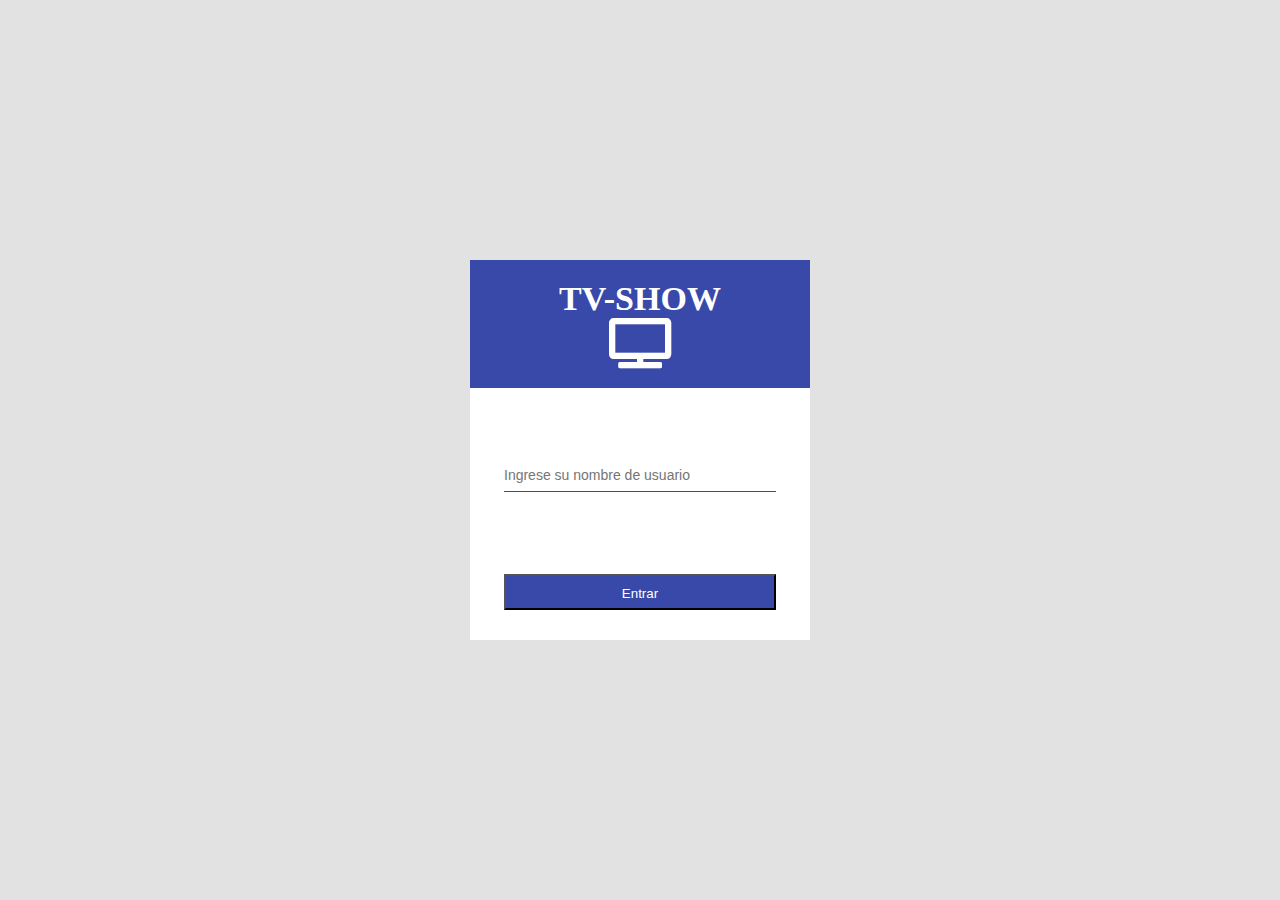
==== index.html @ 62263da5 "Update" ====
<!doctype html>
<html class="no-js" lang="">
    <head>
        <meta charset="utf-8">
        <meta http-equiv="x-ua-compatible" content="ie=edge">
        <title>Login tv-show</title>
        <meta name="description" content="">
        <meta name="viewport" content="width=device-width, initial-scale=1">
        <link rel="stylesheet" type="text/css" href="https://cdnjs.cloudflare.com/ajax/libs/font-awesome/5.11.2/css/all.min.css">
        <link rel="stylesheet" href="style.css">
    </head>
    <body>
    	<div class="container-center">
	        <div class="container-username">
	        	<header>
	        		<h1 class="logo logo-vertical">TV-SHOW <i class="fas fa-tv"></i></h1>
	        	</header>
	        	
	        	<input class="form-control" type="text" id="username" placeholder="Ingrese su nombre de usuario">
	        	<button id="btnLogin" class="btn">Entrar</button>
	        </div>
    		
    	</div>
       <!--  <script src="https://code.jquery.com/jquery-3.2.1.min.js" integrity="sha256-hwg4gsxgFZhOsEEamdOYGBf13FyQuiTwlAQgxVSNgt4=" crossorigin="anonymous"></script> -->
        
        <script src="app.js"></script>
		
    </body>
</html>
---- style.css ----
body {
	margin: 0;
}
h1, h2, h3,h4, h5, h6 {
	margin: 0;
}
.container {
	max-width: 1200px;
	margin: 0 auto;
	overflow: hidden;
	padding: 0 15px;
	width: 100%;
}
.container-center {
	align-items: center;
	background-color: #E1E2E1;
	box-sizing: border-box;
	display: flex;
	height: 100vh;
	justify-content: center;
	width: 100%;
}
.container-username {
	background-color: #fff;
	display: flex;
	flex-direction: column;
	align-items: center;
	justify-content: space-between;
	height: 350px;
	width: 340px;
	padding-bottom: 30px;
}
.container-username header{
	background-color: #3849aa;
	color: white;
	font-size: 17px;
	font-weight: 700;
	padding: 10px 10px;
	box-sizing: border-box;
	width: 100%;
	text-align: center;
}
.logo {
	background-color: #3849aa;
	color: white;
	display: flex;
	justify-content: center;
	align-items: center;
	margin: 10px 0;
}
.logo-vertical {
	flex-direction: column;
}
.logo i{
	font-size: 50px;
}
.form-control {
	border: 0;
	display: block;
    width: 80%;
    padding: 0;
    font-size: 14px;
    line-height: 1.42857143;
    height: 2.2em;
    color: #6b6b6b;
    background-color: transparent;
    background-image: none;
    border-bottom: 1px solid #3849aa;
    border-radius: 0;
	margin-bottom: 10px;
	outline: none;
}
.btn {
	background-color: #3849aa;
	color: #ffffff;
	width: 80%;
	position: relative;
    cursor: pointer;
    display: inline-block;
    overflow: hidden;
    padding: 0 16px;
    height: 36px;
    line-height: 36px;
}
header {
	background-color: #3849aa;
	padding: 10px 0;
}
header .container {
	display: flex;
	flex-direction: row;
	align-items: center;
}
.logout {
	color: white;
	margin-left: auto;
	text-decoration: none;;
}
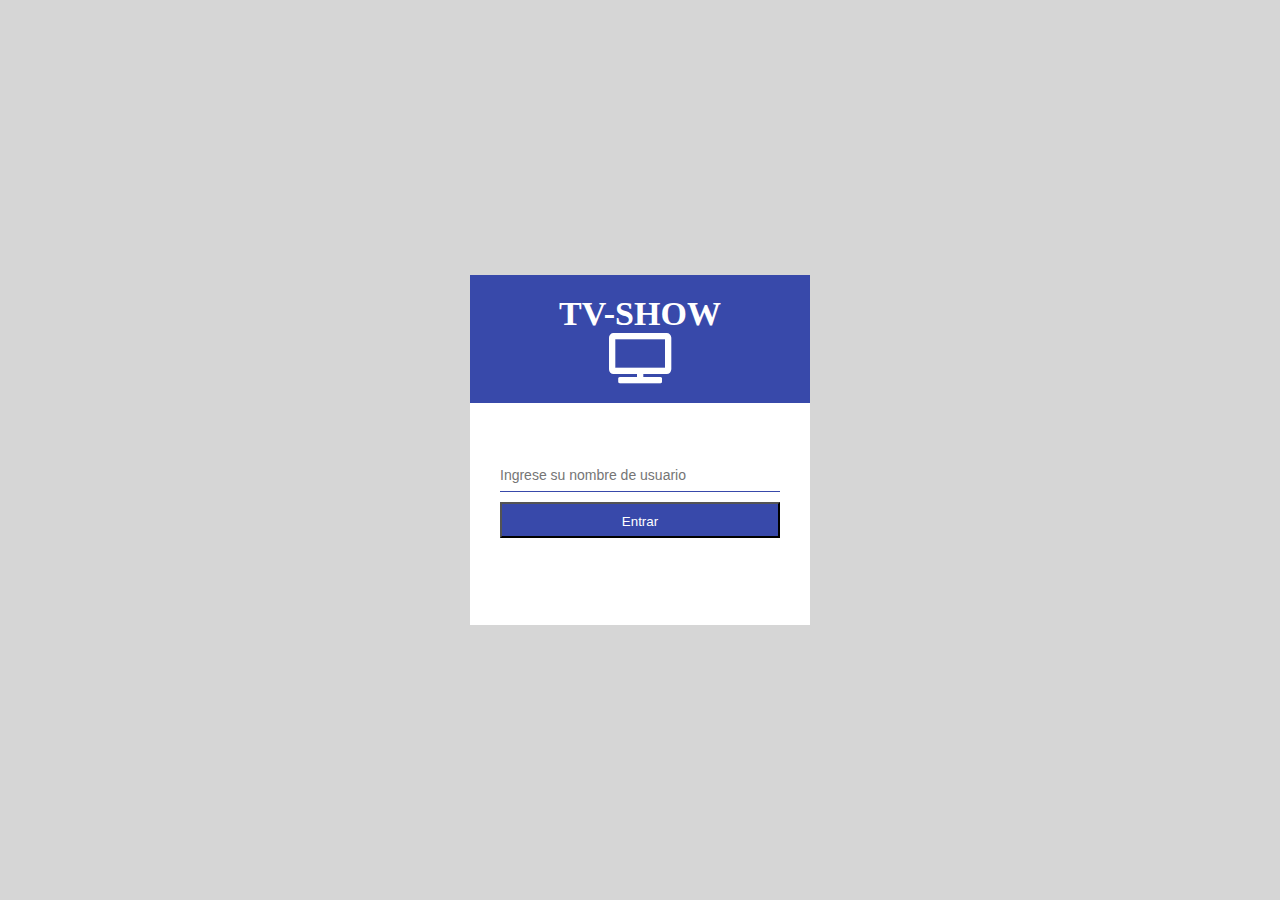
==== commit 133b17b8: "Update" ====
--- a/index.html
+++ b/index.html
@@ -15,9 +15,11 @@
 	        	<header>
 	        		<h1 class="logo logo-vertical">TV-SHOW <i class="fas fa-tv"></i></h1>
 	        	</header>
-	        	
-	        	<input class="form-control" type="text" id="username" placeholder="Ingrese su nombre de usuario">
-	        	<button id="btnLogin" class="btn">Entrar</button>
+	        	<div class="form-body">
+    	        	<input class="form-control form-control-lg" type="text" id="username" placeholder="Ingrese su nombre de usuario">
+    	        	<button id="btnLogin" class="btn btn-lg">Entrar</button>
+                    
+                </div>
 	        </div>
     		
     	</div>
--- a/style.css
+++ b/style.css
@@ -1,10 +1,12 @@
 body {
+	background-color: #d6d6d6;
 	margin: 0;
 }
 h1, h2, h3,h4, h5, h6 {
 	margin: 0;
 }
 .container {
+	box-sizing: border-box;
 	max-width: 1200px;
 	margin: 0 auto;
 	overflow: hidden;
@@ -13,7 +15,6 @@
 }
 .container-center {
 	align-items: center;
-	background-color: #E1E2E1;
 	box-sizing: border-box;
 	display: flex;
 	height: 100vh;
@@ -24,9 +25,7 @@
 	background-color: #fff;
 	display: flex;
 	flex-direction: column;
-	align-items: center;
-	justify-content: space-between;
-	height: 350px;
+	height: 320px;
 	width: 340px;
 	padding-bottom: 30px;
 }
@@ -54,10 +53,14 @@
 .logo i{
 	font-size: 50px;
 }
+.form-body {
+	padding-left: 30px;
+	padding-right: 30px;
+	margin-top: auto;
+	margin-bottom: auto;
+}
 .form-control {
 	border: 0;
-	display: block;
-    width: 80%;
     padding: 0;
     font-size: 14px;
     line-height: 1.42857143;
@@ -70,10 +73,13 @@
 	margin-bottom: 10px;
 	outline: none;
 }
+.form-control-lg {
+    width: 100%;
+
+}
 .btn {
 	background-color: #3849aa;
 	color: #ffffff;
-	width: 80%;
 	position: relative;
     cursor: pointer;
     display: inline-block;
@@ -81,6 +87,9 @@
     padding: 0 16px;
     height: 36px;
     line-height: 36px;
+}
+.btn-lg {
+	width: 100%;
 }
 header {
 	background-color: #3849aa;
@@ -95,4 +104,53 @@
 	color: white;
 	margin-left: auto;
 	text-decoration: none;;
-}+}
+.search {
+	margin: 0 auto;
+	padding-top: 50px;
+	display: flex;
+	justify-content: center;
+	width: 500px;
+}
+.search input {
+	flex-grow: 2;
+}
+.shows {
+	display: flex;;
+	flex-wrap: wrap;
+	justify-content: space-between;
+	margin-top: 50px;
+}
+.show {
+	background-color: white;
+	border-radius: 5px;
+	box-sizing: border-box;
+	display: flex;
+	flex-direction: column;
+	margin-bottom: 30px;
+	width: 350px;
+}
+.show-img {
+	position: relative;
+	display: flex;
+}
+.show-img img{
+	width: 100%;
+	filter: brightness(0.7);
+}
+.show-title {
+	color: white;
+	bottom: 0;
+	font-weight: 900;
+	font-size: 18px;
+	position: absolute;
+	padding: 24px;
+}
+.show p{
+	color: #6b6f82;
+	padding: 24px 10px;
+}
+.show p a {
+	color: #1661be;
+	text-decoration: none;
+}
